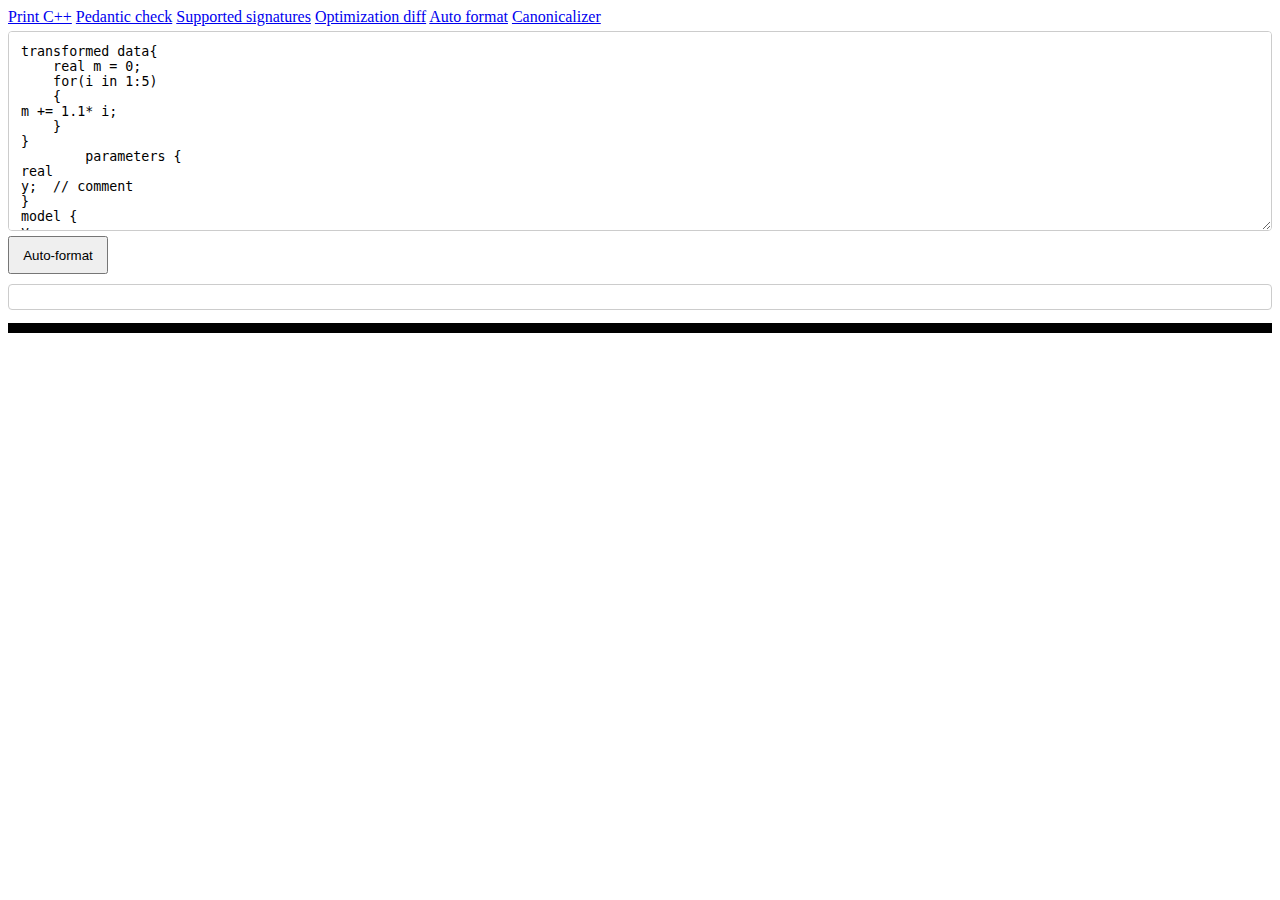
==== autoformat.html @ 296d2a46 "update example models fix signatures page with the new format for sigs" ====
<html>
    <head>
        <script src="https://github.com/stan-dev/stanc3/releases/download/nightly/stanc.js"></script>
        <script src="https://ajax.googleapis.com/ajax/libs/jquery/3.5.1/jquery.min.js"></script>
        <script src="prism.js"></script>
        <script>
            $(document).ready(function(){
                $("#compile").click(function() {
                    
                    var model = stanc("test_model",$("#model").val(), ["auto-format"]);
                    
                    if(model.errors) {
                        $("#error").html(model.errors[1]);
                        $("#result").html("");
                    } else {
                        $("#result").html(Prism.highlight(model.result, Prism.languages.cpp, 'cpp'));
                        $("#error").html("");
                    }
                });
                var model = stanc("test_model",$("#model").val(), ["auto-format"]);
                    
                    if(model.errors) {
                        $("#error").html(model.errors[1]);
                        $("#result").html("");
                    } else {
                        $("#result").html(Prism.highlight(model.result, Prism.languages.cpp, 'cpp'));
                        $("#error").html("");
                    }
            });
        </script>
        <link rel="stylesheet" type="text/css" href="style.css?ver=1">
        <link href="prism.css" rel="stylesheet" />
    </head>
    <body>
    <a class="selected" href="index.html">Print C++</a>
    <a href="pedantic.html">Pedantic check</a>
    <a href="signatures.html">Supported signatures</a>
    <a href="optimization.html">Optimization diff</a>
    <a href="autoformat.html">Auto format</a>
    <a href="canonicalizer.html">Canonicalizer</a>
    <textarea id="model" class="x" name="subject" style="height:200px" spellcheck="false">
transformed data{
    real m = 0;
    for(i in 1:5) 
    {
m += 1.1* i;
    }
}
        parameters {
real
y;  // comment
}
model {
y
 ~ std_normal();
}
    </textarea>
        <button id="compile">Auto-format</button>
        <div id = "error" class="error-box"></div>
        <pre><code id = "result" class="language-cpp"></code></pre>
    </body>
</html>
---- style.css ----
.x {
    width: 100%;
    padding: 12px;
    border: 1px solid #ccc;
    border-radius: 4px;
    box-sizing: border-box;
    resize: vertical;
    margin-top: 5px;
}

button {
    width: 100px;
    height: 38px;
    margin-top: 5px;
}

#error {
    margin-top: 10px;
    width: 100%;
    padding: 12px;
    border: 1px solid #ccc;
    border-radius: 4px;
    box-sizing: border-box;
    resize: vertical;
}
pre {
    border: 5px black solid;
}
#functions {
    cursor: default;
    font-size: 15px;
    border-radius: 5px;
    border-width: 1px;
    border-style: solid;
    border-color: #b2001d;
    background-color: white;
    margin-top: 20px;
    margin-left: 10px;
    width: 400px;
    height: 40px;
    padding-left: 5px;
    font-size: 18px;
}

#list, #list-title {
    margin-left: 15px;
    margin-top: 20px;
}
#list {
    font-family: monospace;
}
.container {
  width: 95%;
  height: 200px;
  margin: auto;
  padding: 10px;
}

.one {
  width: 50%;
  height: 200px;
  float: left;
}

.two {
  margin-left: 50%;
  height: 200px;
}

.short {
    height:10px;
}
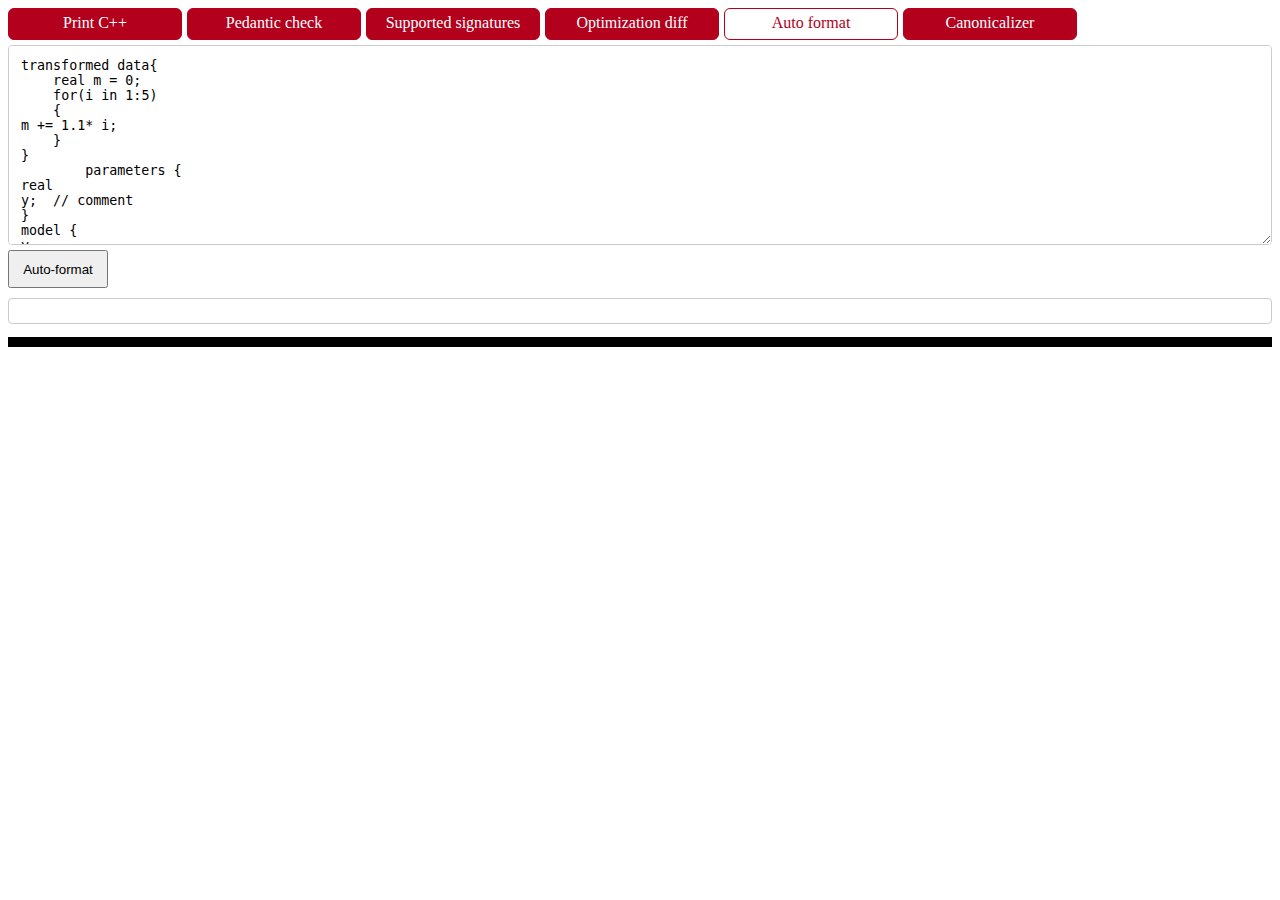
==== commit cbc57851: "style links" ====
--- a/autoformat.html
+++ b/autoformat.html
@@ -32,12 +32,12 @@
         <link href="prism.css" rel="stylesheet" />
     </head>
     <body>
-    <a class="selected" href="index.html">Print C++</a>
-    <a href="pedantic.html">Pedantic check</a>
-    <a href="signatures.html">Supported signatures</a>
-    <a href="optimization.html">Optimization diff</a>
-    <a href="autoformat.html">Auto format</a>
-    <a href="canonicalizer.html">Canonicalizer</a>
+        <div class="page-links"><a class="selected" href="index.html">Print C++</a></div>
+        <div class="page-links"><a href="pedantic.html">Pedantic check</a></div>
+        <div class="page-links"><a href="signatures.html">Supported signatures</a></div>
+        <div class="page-links"><a href="optimization.html">Optimization diff</a></div>
+        <div class="page-links selected-link"><a href="autoformat.html">Auto format</a></div>
+        <div class="page-links"><a href="canonicalizer.html">Canonicalizer</a></div>
     <textarea id="model" class="x" name="subject" style="height:200px" spellcheck="false">
 transformed data{
     real m = 0;
--- a/style.css
+++ b/style.css
@@ -69,4 +69,31 @@
 
 .short {
     height:10px;
+}
+
+.page-links {
+    width: 172px;
+    float: left;
+    height: 25px;
+    text-align: center;
+    border-width: 1px;
+    border-color: #b2001d;
+    border-style: solid;
+    margin-right: 5px;
+    padding-top: 5px;
+    border-radius: 6px;
+    background-color: #b2001d;
+}
+
+.page-links a {
+    color: white;
+    text-decoration: unset;
+}
+
+.selected-link {
+    background-color: white;
+}
+
+.selected-link a {
+    color: #b2001d;
 }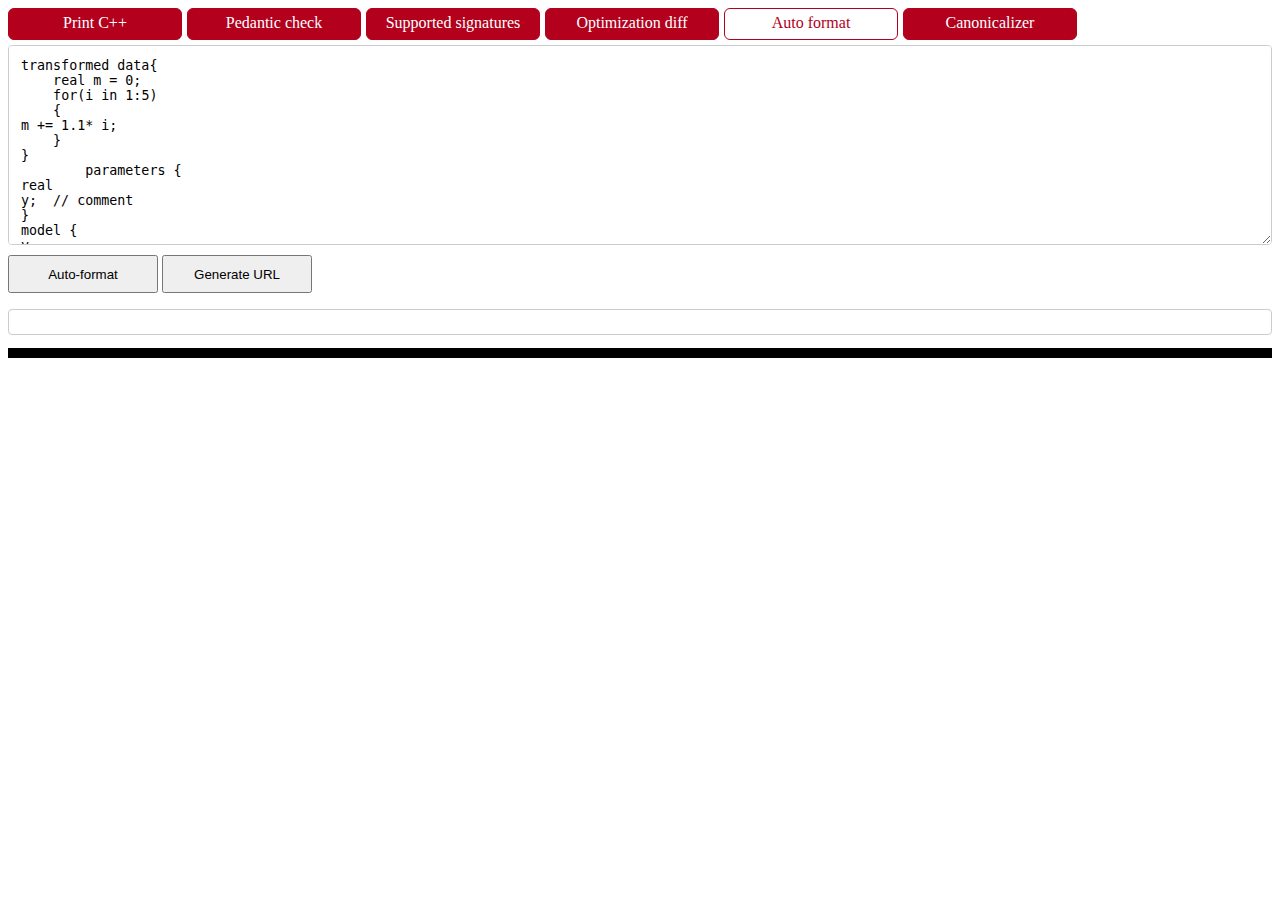
==== commit 283d6402: "reorganize, add generating URLs" ====
--- a/autoformat.html
+++ b/autoformat.html
@@ -3,33 +3,41 @@
         <script src="https://github.com/stan-dev/stanc3/releases/download/nightly/stanc.js"></script>
         <script src="https://ajax.googleapis.com/ajax/libs/jquery/3.5.1/jquery.min.js"></script>
         <script src="prism.js"></script>
+        <script src="demo.js"></script>
         <script>
-            $(document).ready(function(){
-                $("#compile").click(function() {
-                    
-                    var model = stanc("test_model",$("#model").val(), ["auto-format"]);
-                    
-                    if(model.errors) {
-                        $("#error").html(model.errors[1]);
-                        $("#result").html("");
-                    } else {
-                        $("#result").html(Prism.highlight(model.result, Prism.languages.cpp, 'cpp'));
-                        $("#error").html("");
-                    }
-                });
+            function auto_format() {
                 var model = stanc("test_model",$("#model").val(), ["auto-format"]);
                     
-                    if(model.errors) {
-                        $("#error").html(model.errors[1]);
-                        $("#result").html("");
-                    } else {
-                        $("#result").html(Prism.highlight(model.result, Prism.languages.cpp, 'cpp'));
-                        $("#error").html("");
-                    }
+                if(model.errors) {
+                    $("#error").html(model.errors[1]);
+                    $("#result").html("");
+                } else {
+                    $("#result").html(Prism.highlight(model.result, Prism.languages.stan, 'stan'));
+                    $("#error").html("");
+                }
+            }
+            $(document).ready(function(){
+                let model_url = GetURLParameter("model")
+                if (model_url) {
+                    $("#model").val(atob(decodeURIComponent(model_url)))
+                }
+                $("#model").focus(function () {
+                    $("#url-box").html("");
+                })
+                $("#compile").click(function() {
+                    auto_format();                    
+                });
+                auto_format();
+
+                $("#url").click(function () {
+                    let url = window.location.href.split('?')[0]  + "?model=" + encodeURIComponent(btoa($("#model").val()))
+                    $("#url-box").html(url);
+                });
             });
         </script>
         <link rel="stylesheet" type="text/css" href="style.css?ver=1">
         <link href="prism.css" rel="stylesheet" />
+        <title>Stan auto formatting</title>
     </head>
     <body>
         <div class="page-links"><a class="selected" href="index.html">Print C++</a></div>
@@ -54,9 +62,16 @@
 y
  ~ std_normal();
 }
-    </textarea>
-        <button id="compile">Auto-format</button>
+    </textarea>        
+    <div class="buttons">
+        <div class="action_btn">
+            <button id="compile" class="action_btn submit">Auto-format</button>
+            <button id="url" class="action_btn cancel">Generate URL</button>
+            <p id="saved"></p>
+        </div>
+    </div>
+    <div id="url-box" class="error-box"></div>
         <div id = "error" class="error-box"></div>
-        <pre><code id = "result" class="language-cpp"></code></pre>
+        <pre><code id = "result" class="language-stan"></code></pre>
     </body>
-</html>+</html>
--- a/style.css
+++ b/style.css
@@ -96,4 +96,15 @@
 
 .selected-link a {
     color: #b2001d;
+}
+.buttons {
+    width: 200px;
+    margin: 0 auto;
+    display: inline;
+}
+   
+.action_btn {
+    width: 150px;
+    margin: 10 0 auto;
+    display: inline;
 }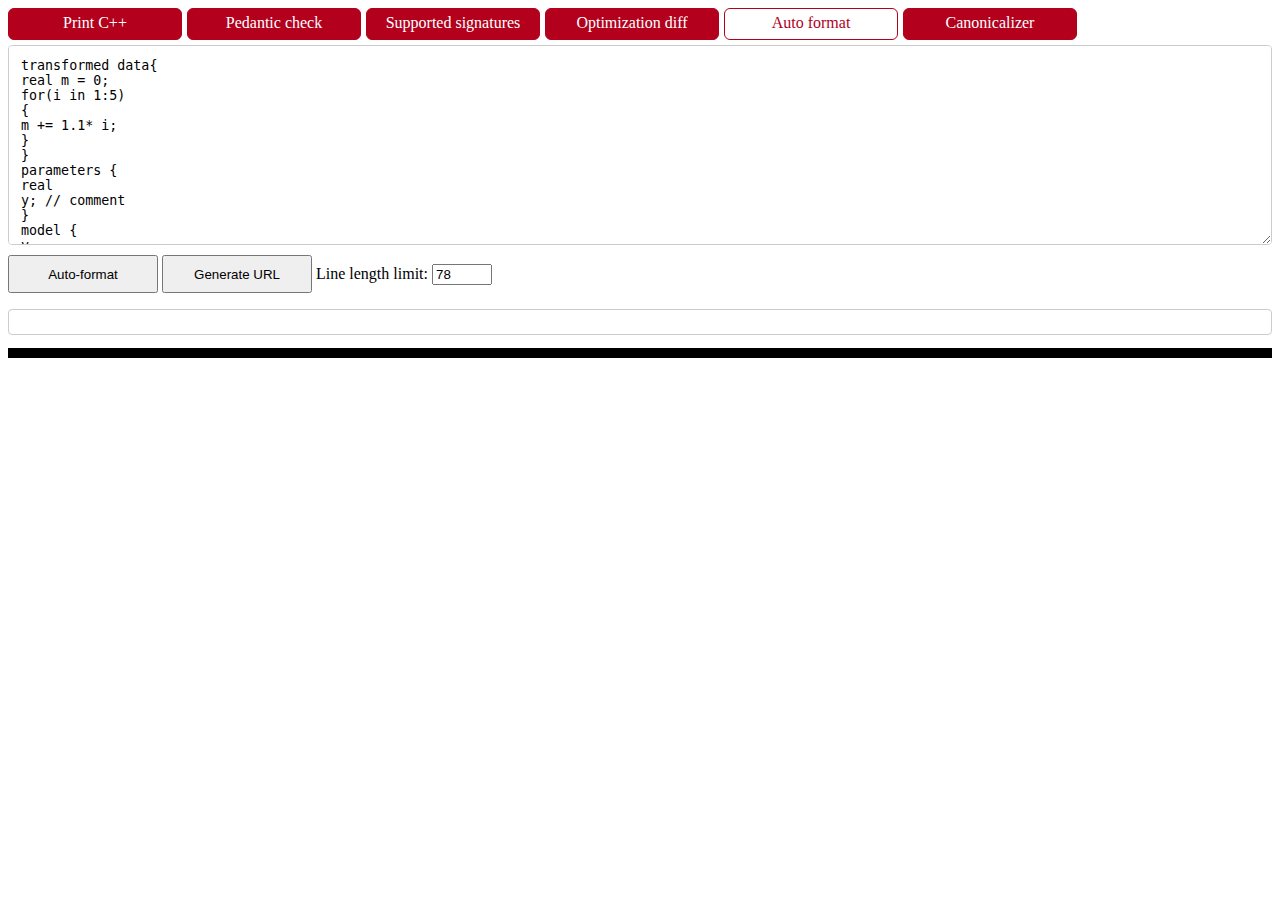
==== commit 3dcbfecd: "Add newlines to error messages" ====
--- a/autoformat.html
+++ b/autoformat.html
@@ -1,15 +1,18 @@
 <html>
     <head>
-        <script src="https://github.com/stan-dev/stanc3/releases/download/nightly/stanc.js"></script>
-        <script src="https://ajax.googleapis.com/ajax/libs/jquery/3.5.1/jquery.min.js"></script>
+        <script
+            src="https://github.com/stan-dev/stanc3/releases/download/nightly/stanc.js"></script>
+        <script
+            src="https://ajax.googleapis.com/ajax/libs/jquery/3.5.1/jquery.min.js"></script>
         <script src="prism.js"></script>
         <script src="demo.js"></script>
         <script>
-            function auto_format() {
-                var model = stanc("test_model",$("#model").val(), ["auto-format"]);
-                    
+            function auto_format(line_length) {
+                let line_length_arg = "max-line-length="+line_length.toString()
+                var model = stanc("test_model",$("#model").val(), ["auto-format", line_length_arg]);
+
                 if(model.errors) {
-                    $("#error").html(model.errors[1]);
+                    $("#error").html(model.errors[1].replace(/\n/g, "<br/>"));
                     $("#result").html("");
                 } else {
                     $("#result").html(Prism.highlight(model.result, Prism.languages.stan, 'stan'));
@@ -18,24 +21,33 @@
             }
             $(document).ready(function(){
                 let model_url = GetURLParameter("model")
+                let line_length = GetURLParameter("line_length")
+                if (!line_length) {
+                    line_length = 78
+                } else {
+                    $("#line-length").val(line_length)
+                }
+                let model = "dHJhbnNmb3JtZWQgZGF0YXsKcmVhbCBtID0gMDsKZm9yKGkgaW4gMTo1KQp7Cm0gKz0gMS4xKiBpOwp9Cn0KcGFyYW1ldGVycyB7CnJlYWwKeTsgLy8gY29tbWVudAp9Cm1vZGVsIHsKeQp%2BIHN0ZF9ub3JtYWwoKTsKfQ%3D%3D"
                 if (model_url) {
-                    $("#model").val(atob(decodeURIComponent(model_url)))
+                    model = model_url
                 }
+                $("#model").val(atob(decodeURIComponent(model)))
                 $("#model").focus(function () {
                     $("#url-box").html("");
                 })
                 $("#compile").click(function() {
-                    auto_format();                    
+                    line_length = $("#line-length").val()
+                    auto_format(line_length);
                 });
-                auto_format();
+                auto_format(line_length);
 
                 $("#url").click(function () {
-                    let url = window.location.href.split('?')[0]  + "?model=" + encodeURIComponent(btoa($("#model").val()))
+                    let url = window.location.href.split('?')[0] + "?line_length="+ $("#line-length").val() + "&model=" + encodeURIComponent(btoa($("#model").val()))
                     $("#url-box").html(url);
                 });
             });
         </script>
-        <link rel="stylesheet" type="text/css" href="style.css?ver=1">
+        <link rel="stylesheet" type="text/css" href="style.css?ver=5">
         <link href="prism.css" rel="stylesheet" />
         <title>Stan auto formatting</title>
     </head>
@@ -44,34 +56,21 @@
         <div class="page-links"><a href="pedantic.html">Pedantic check</a></div>
         <div class="page-links"><a href="signatures.html">Supported signatures</a></div>
         <div class="page-links"><a href="optimization.html">Optimization diff</a></div>
-        <div class="page-links selected-link"><a href="autoformat.html">Auto format</a></div>
+        <div class="page-links selected-link"><a href="autoformat.html">Auto
+                format</a></div>
         <div class="page-links"><a href="canonicalizer.html">Canonicalizer</a></div>
-    <textarea id="model" class="x" name="subject" style="height:200px" spellcheck="false">
-transformed data{
-    real m = 0;
-    for(i in 1:5) 
-    {
-m += 1.1* i;
-    }
-}
-        parameters {
-real
-y;  // comment
-}
-model {
-y
- ~ std_normal();
-}
-    </textarea>        
-    <div class="buttons">
-        <div class="action_btn">
-            <button id="compile" class="action_btn submit">Auto-format</button>
-            <button id="url" class="action_btn cancel">Generate URL</button>
-            <p id="saved"></p>
+        <textarea id="model" class="x" name="subject" style="height:200px"
+            spellcheck="false"></textarea>
+        <div class="buttons">
+            <div class="action_btn">
+                <button id="compile" class="action_btn submit">Auto-format</button>
+                <button id="url" class="action_btn cancel">Generate URL</button>
+                Line length limit: <input type= "number" id="line-length" value = "78" style="width: 60px;" />
+                <p id="saved"></p>
+            </div>
         </div>
-    </div>
-    <div id="url-box" class="error-box"></div>
-        <div id = "error" class="error-box"></div>
+        <div id="url-box" class="error-box"></div>
+        <div id="error" class="error-box"></div>
         <pre><code id = "result" class="language-stan"></code></pre>
     </body>
 </html>
--- a/style.css
+++ b/style.css
@@ -107,4 +107,8 @@
     width: 150px;
     margin: 10 0 auto;
     display: inline;
+}
+
+#url-box {
+    word-break: break-all;
 }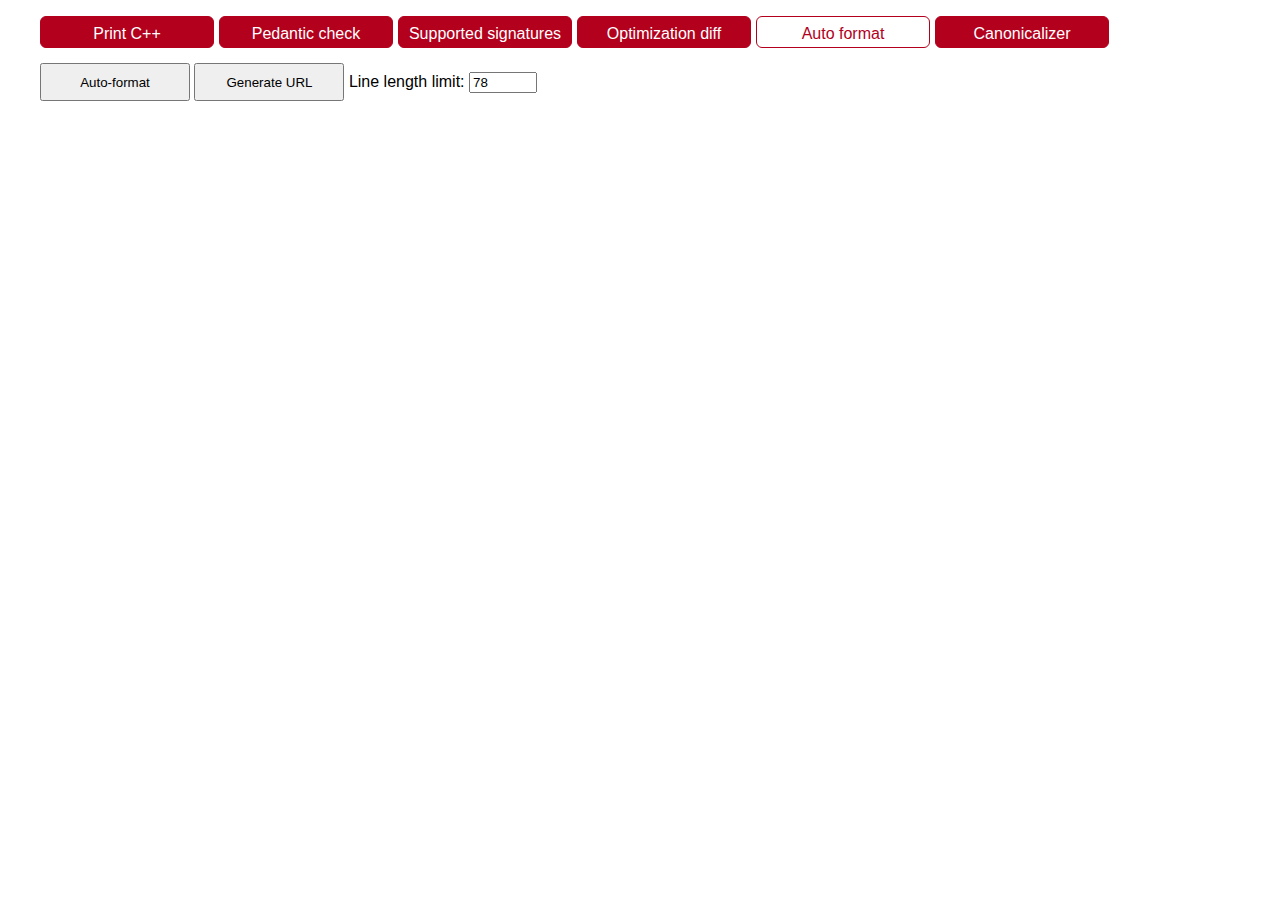
==== commit 5f5c11e1: "add highlighting to auto format" ====
--- a/autoformat.html
+++ b/autoformat.html
@@ -1,76 +1,89 @@
-<html>
-    <head>
-        <script
-            src="https://github.com/stan-dev/stanc3/releases/download/nightly/stanc.js"></script>
-        <script
-            src="https://ajax.googleapis.com/ajax/libs/jquery/3.5.1/jquery.min.js"></script>
-        <script src="prism.js"></script>
-        <script src="demo.js"></script>
-        <script>
-            function auto_format(line_length) {
-                let line_length_arg = "max-line-length="+line_length.toString()
-                var model = stanc("test_model",$("#model").val(), ["auto-format", line_length_arg]);
+<!DOCTYPE html>
+<html lang="en">
 
-                if(model.errors) {
-                    $("#error").html(model.errors[1].replace(/\n/g, "<br/>"));
-                    $("#result").html("");
-                } else {
-                    $("#result").html(Prism.highlight(model.result, Prism.languages.stan, 'stan'));
-                    $("#error").html("");
-                }
-            }
-            $(document).ready(function(){
-                let model_url = GetURLParameter("model")
-                let line_length = GetURLParameter("line_length")
-                if (!line_length) {
-                    line_length = 78
-                } else {
-                    $("#line-length").val(line_length)
-                }
-                let model = "dHJhbnNmb3JtZWQgZGF0YXsKcmVhbCBtID0gMDsKZm9yKGkgaW4gMTo1KQp7Cm0gKz0gMS4xKiBpOwp9Cn0KcGFyYW1ldGVycyB7CnJlYWwKeTsgLy8gY29tbWVudAp9Cm1vZGVsIHsKeQp%2BIHN0ZF9ub3JtYWwoKTsKfQ%3D%3D"
-                if (model_url) {
-                    model = model_url
-                }
-                $("#model").val(atob(decodeURIComponent(model)))
-                $("#model").focus(function () {
-                    $("#url-box").html("");
-                })
-                $("#compile").click(function() {
-                    line_length = $("#line-length").val()
-                    auto_format(line_length);
-                });
-                auto_format(line_length);
+<head>
+    <meta charset="UTF-8">
+    <script src="https://github.com/stan-dev/stanc3/releases/download/nightly/stanc.js"></script>
+    <script src="https://ajax.googleapis.com/ajax/libs/jquery/3.5.1/jquery.min.js"></script>
+    <link rel="stylesheet" href="https://prismjs.com/themes/prism.css">
+    <link rel="stylesheet" href="https://prismjs.com/plugins/line-numbers/prism-line-numbers.css">
+    <link rel="stylesheet" href="prism-live.css">
+    <link rel="stylesheet" href="style.css">
+    <script src="demo.js"></script>
+</head>
 
-                $("#url").click(function () {
-                    let url = window.location.href.split('?')[0] + "?line_length="+ $("#line-length").val() + "&model=" + encodeURIComponent(btoa($("#model").val()))
-                    $("#url-box").html(url);
-                });
-            });
-        </script>
-        <link rel="stylesheet" type="text/css" href="style.css?ver=5">
-        <link href="prism.css" rel="stylesheet" />
-        <title>Stan auto formatting</title>
-    </head>
-    <body>
-        <div class="page-links"><a class="selected" href="index.html">Print C++</a></div>
+<body>
+    <main>
+        <div class="page-links"><a href="index.html">Print C++</a></div>
         <div class="page-links"><a href="pedantic.html">Pedantic check</a></div>
         <div class="page-links"><a href="signatures.html">Supported signatures</a></div>
         <div class="page-links"><a href="optimization.html">Optimization diff</a></div>
-        <div class="page-links selected-link"><a href="autoformat.html">Auto
-                format</a></div>
+        <div class="page-links selected-link"><a class="selected" href="autoformat.html">Auto format</a></div>
         <div class="page-links"><a href="canonicalizer.html">Canonicalizer</a></div>
-        <textarea id="model" class="x" name="subject" style="height:200px"
-            spellcheck="false"></textarea>
+        <div style="clear:both;"></div>
+        <textarea id="model" class="prism-live line-numbers language-stan" spellcheck="false"></textarea>
+
         <div class="buttons">
             <div class="action_btn">
                 <button id="compile" class="action_btn submit">Auto-format</button>
                 <button id="url" class="action_btn cancel">Generate URL</button>
-                Line length limit: <input type= "number" id="line-length" value = "78" style="width: 60px;" />
+                Line length limit: <input type="number" id="line-length" value="78" style="width: 60px;" />
                 <p id="saved"></p>
             </div>
         </div>
         <div id="url-box" class="error-box"></div>
         <div id="error" class="error-box"></div>
         <pre><code id = "result" class="language-stan"></code></pre>
-    </body>
-</html>
+    </main>
+
+</body>
+<script>
+    function auto_format(line_length) {
+        let line_length_arg = "max-line-length=" + line_length.toString()
+        var model = stanc("test_model", $("#model").val(), ["auto-format", line_length_arg]);
+
+        if (model.errors) {
+            $("#error").html(model.errors[1].replace(/\n/g, "<br/>").replace(/\s/g, '&nbsp;'));
+            $("#result").html("");
+        } else {
+            $("#result").html(Prism.highlight(model.result, Prism.languages.stan, 'stan'));
+            $("#error").html("");
+        }
+    }
+    $(document).ready(function () {
+        let model_url = GetURLParameter("model")
+        let line_length = GetURLParameter("line_length")
+        if (!line_length) {
+            line_length = 78
+        } else {
+            $("#line-length").val(line_length)
+        }
+        let model = "dHJhbnNmb3JtZWQgZGF0YXsKcmVhbCBtID0gMDsKZm9yKGkgaW4gMTo1KQp7Cm0gKz0gMS4xKiBpOwp9Cn0KcGFyYW1ldGVycyB7CnJlYWwKeTsgLy8gY29tbWVudAp9Cm1vZGVsIHsKeQp%2BIHN0ZF9ub3JtYWwoKTsKfQ%3D%3D"
+        if (model_url) {
+            model = model_url
+        }
+        decoded_model = atob(decodeURIComponent(model))
+        $("#model").val(decoded_model)
+        $("code", $("#model").prev()).html(decoded_model)
+        Prism.highlightAll()
+        $("#model").focus(function () {
+            $("#url-box").html("");
+        })
+        $("#compile").click(function () {
+            line_length = $("#line-length").val()
+            auto_format(line_length);
+        });
+        auto_format(line_length);
+
+        $("#url").click(function () {
+            let url = window.location.href.split('?')[0] + "?line_length=" + $("#line-length").val() + "&model=" + encodeURIComponent(btoa($("#model").val()))
+            $("#url-box").html(url);
+        });
+    });
+</script>
+<script src="https://blissfuljs.com/bliss.shy.min.js"></script>
+<script src="prism.js"></script>
+<script src="https://prismjs.com/plugins/line-numbers/prism-line-numbers.js"></script>
+<script src="src/prism-live.js"></script>
+
+</html>--- a/prism-live.css
+++ b/prism-live.css
@@ -0,0 +1,66 @@
+div.prism-live {
+	position: relative;
+	box-sizing: border-box;
+	display: flex;
+	flex-flow: column;
+}
+
+textarea.prism-live,
+pre.prism-live {
+	padding: .2rem .5rem;
+	box-sizing: border-box;
+	margin: 0;
+}
+
+textarea.prism-live {
+	position: absolute;
+	top: 0;
+	right: 0;
+	width: 100%;
+	height: 100%;
+	z-index: 1;
+	color: transparent;
+	/* color: hsla(0,0%,50%,.4); */
+	cursor: text;
+	white-space: pre;
+	border: 0;
+	outline: none;
+	background: transparent;
+	resize: none;
+	--selection-background: hsl(320, 80%, 25%);
+	--selection-color: hsla(0, 0%, 100%, .8);
+}
+
+@supports (not (caret-color: black)) and (-webkit-text-fill-color: black) {
+	textarea.prism-live {
+		color: inherit;
+		-webkit-text-fill-color: transparent;
+	}
+}
+
+	/* Setting specific colors is needed
+	 * because otherwise Firefox shows blank text */
+	textarea.prism-live::-moz-selection {
+		background: var(--selection-background);
+		color: var(--selection-color);
+	}
+
+	textarea.prism-live::selection {
+		background: var(--selection-background);
+		color: var(--selection-color);
+	}
+
+pre.prism-live {
+	flex: 1;
+	position: relative;
+	pointer-events: none;
+	overflow: hidden;
+	max-height: 100%;
+	--scrollbar-width: 17px;
+	padding-bottom: var(--scrollbar-width);
+	padding-right: var(--scrollbar-width);
+}
+
+	pre.prism-live > code:empty::before {
+		content: " "
+	}
--- a/style.css
+++ b/style.css
@@ -3,7 +3,7 @@
     padding: 12px;
     border: 1px solid #ccc;
     border-radius: 4px;
-    box-sizing: border-box;
+    box-sizing: border-box;    margin-bottom: 10px;
     resize: vertical;
     margin-top: 5px;
 }
@@ -22,10 +22,9 @@
     border-radius: 4px;
     box-sizing: border-box;
     resize: vertical;
+    display: none;
 }
-pre {
-    border: 5px black solid;
-}
+
 #functions {
     cursor: default;
     font-size: 15px;
@@ -42,33 +41,36 @@
     font-size: 18px;
 }
 
-#list, #list-title {
+#list,
+#list-title {
     margin-left: 15px;
     margin-top: 20px;
 }
+
 #list {
     font-family: monospace;
 }
+
 .container {
-  width: 95%;
-  height: 200px;
-  margin: auto;
-  padding: 10px;
+    width: 95%;
+    height: 200px;
+    margin: auto;
+    padding: 10px;
 }
 
 .one {
-  width: 50%;
-  height: 200px;
-  float: left;
+    width: 50%;
+    height: 200px;
+    float: left;
 }
 
 .two {
-  margin-left: 50%;
-  height: 200px;
+    margin-left: 50%;
+    height: 200px;
 }
 
 .short {
-    height:10px;
+    height: 10px;
 }
 
 .page-links {
@@ -83,6 +85,7 @@
     padding-top: 5px;
     border-radius: 6px;
     background-color: #b2001d;
+    margin-bottom: 10px;
 }
 
 .page-links a {
@@ -97,12 +100,13 @@
 .selected-link a {
     color: #b2001d;
 }
+
 .buttons {
     width: 200px;
     margin: 0 auto;
     display: inline;
 }
-   
+
 .action_btn {
     width: 150px;
     margin: 10 0 auto;
@@ -111,4 +115,63 @@
 
 #url-box {
     word-break: break-all;
+}
+
+body {
+    margin: 0;
+    font: 100%/1.5 Geneva, Segoe UI, Helvetica, sans-serif;
+}
+
+h1,
+h2,
+h3,
+h4,
+h5,
+h6 {
+    font-family: Didot, "Didot LT STD", Bodoni MT, "Hoefler Text", Garamond, "Times New Roman", serif
+}
+
+header {
+    padding: 1em;
+    margin-top: 0;
+    background: black;
+
+    background-image: conic-gradient(from 98deg at 50% 25%, red,
+            hsl(55, 90%, 50%), hsl(80, 80%, 50%), hsl(180, 80%, 50%), hsl(220, 90%, 50%), purple,
+            transparent 5%, transparent 44%, white 0, white 45%, transparent 0);
+    color: white;
+    text-align: center;
+}
+
+header h1 {
+    margin: 0 auto;
+    width: min-content;
+    text-transform: uppercase;
+    font-size: 220%;
+}
+
+header h1 img {
+    display: block;
+    width: 5em;
+}
+
+header h2 {
+    margin: .5em 0 0;
+    font-size: 100%;
+    color: hsl(80, 80%, 50%);
+    font-family: inherit;
+}
+
+main,
+footer {
+    padding: 1em calc(50vw - 600px);
+}
+
+footer {
+    margin-top: 1em;
+    color: gray;
+}
+
+#result-pre {
+    display: none;
 }